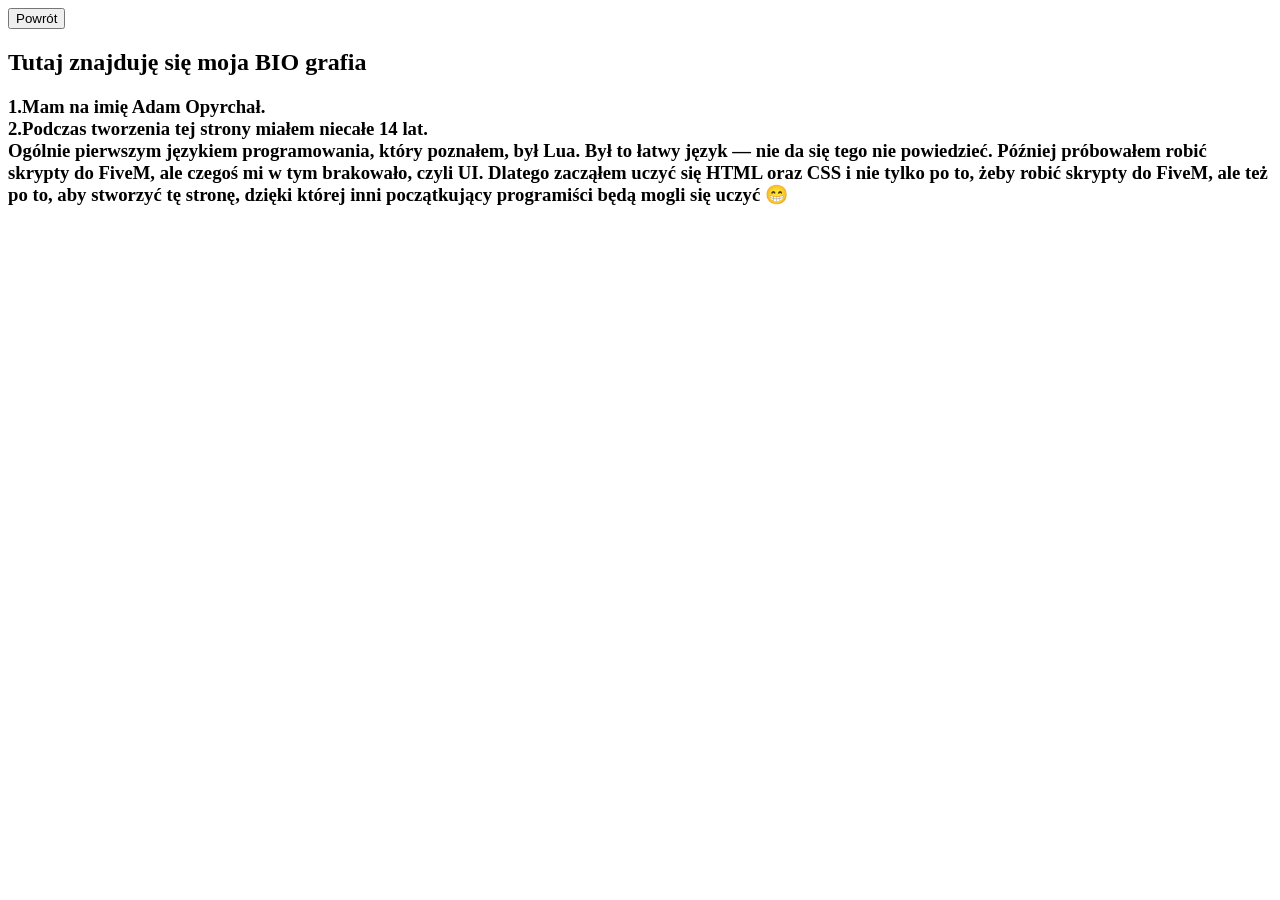
==== projekt/strony/biografia.html @ 5ca00a6b "Add files via upload" ====
<!doctype html>
<html>
  <head>
    <link rel="stylesheet" href="wyglad.css" />
  </head>
  <body>
    <div class="card">
      <a href="stronaglowna.htm"><button class="btn">Powrót</button></a>
      <h2>Tutaj znajduję się moja BIO grafia</h2>
    </div>
    <div>
      <h3 class="card">
        1.Mam na imię Adam Opyrchał.<br />
        2.Podczas tworzenia tej strony miałem niecałe 14 lat.<br />
        Ogólnie pierwszym językiem programowania, który poznałem, był Lua. Był
        to łatwy język — nie da się tego nie powiedzieć. Później próbowałem
        robić skrypty do FiveM, ale czegoś mi w tym brakowało, czyli UI. Dlatego
        zacząłem uczyć się HTML oraz CSS i nie tylko po to, żeby robić skrypty
        do FiveM, ale też po to, aby stworzyć tę stronę, dzięki której inni
        początkujący programiści będą mogli się uczyć 😁
      </h2>
    </div>
  </body>
</html>
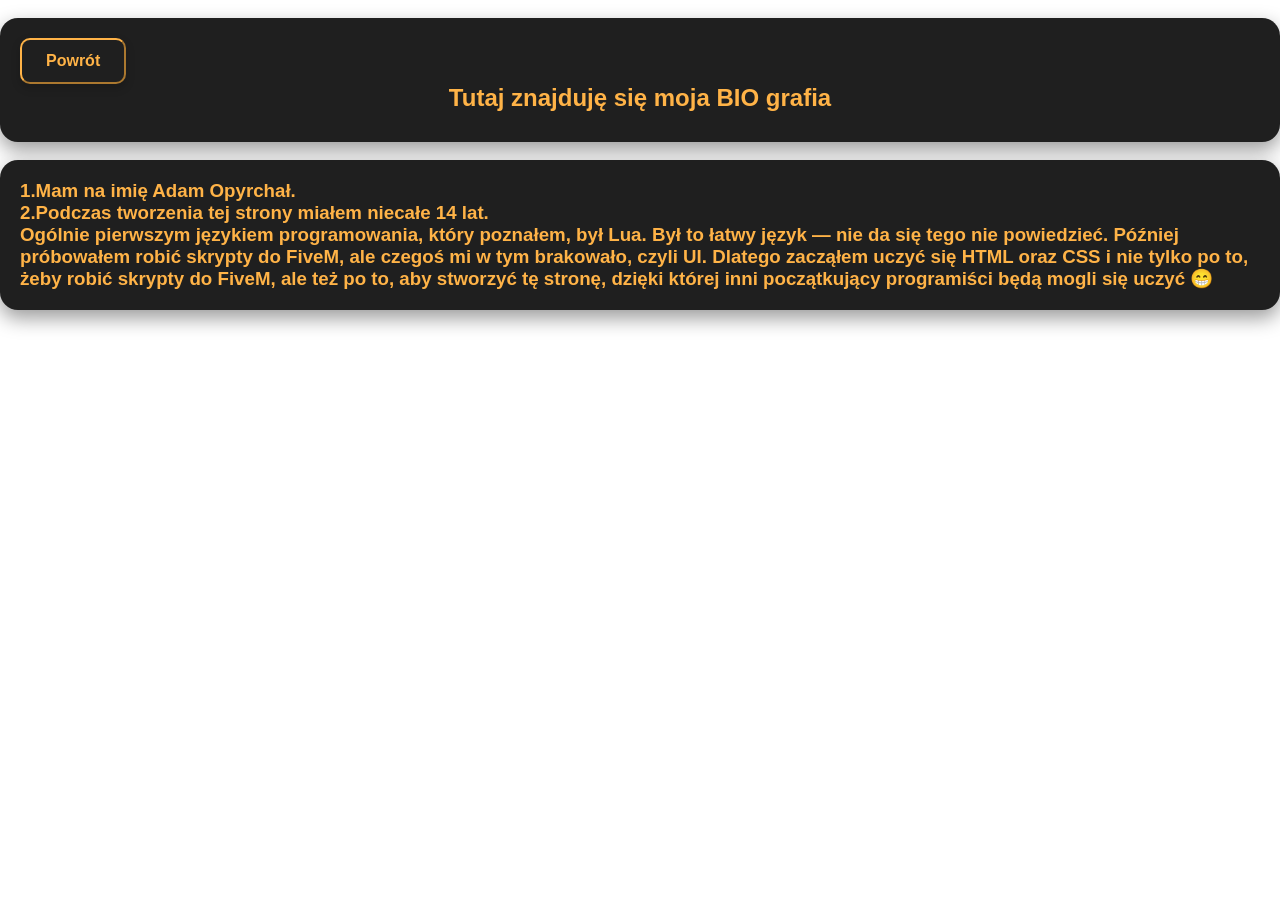
==== commit d666b29b: "Add files via upload" ====
--- a/projekt/strony/biografia.html
+++ b/projekt/strony/biografia.html
@@ -1,11 +1,11 @@
 <!doctype html>
 <html>
   <head>
-    <link rel="stylesheet" href="wyglad.css" />
+    <link rel="stylesheet" href="../wyglad.css" />
   </head>
   <body>
     <div class="card">
-      <a href="stronaglowna.htm"><button class="btn">Powrót</button></a>
+      <a href="../index.html"><button class="btn">Powrót</button></a>
       <h2>Tutaj znajduję się moja BIO grafia</h2>
     </div>
     <div>
--- a/projekt/wyglad.css
+++ b/projekt/wyglad.css
@@ -0,0 +1,110 @@
+* {
+    box-sizing: border-box
+}
+
+body {
+    margin: 0;
+    font-family: Arial, sans-serif;
+    background: url('https://images.unsplash.com/photo-1511512578047-dfb367046420') center/cover fixed;
+    color: #fff;
+}
+
+#tekst {
+    position: fixed;
+    top: 10px;
+    left: 10px;
+    font-size: 15px;
+    color: #2a2a2a;
+}
+
+.btn {
+    background-color: #1f1f1f;
+    color: #ffb347;
+    padding: 12px 24px;
+    font-size: 16px;
+    font-weight: bold;
+    border-radius: 10px;
+    cursor: pointer;
+    transition: 0.3s;
+    box-shadow: 0 4px 10px rgba(0, 0, 0, 0.2);
+    border-color: #ffb347;
+}
+
+.btn:hover {
+    background-color: #2a2a2a;
+    transform: translateY(-2px);
+    box-shadow: 0 6px 15px rgba(0, 0, 0, 0.3);
+    border-color: #ffb347;
+}
+
+.btn:active {
+    transform: scale(0.96);
+}
+
+.overlay {
+    background: rgba(0, 0, 0, .75);
+    min-height: 100vh;
+    padding: 40px 20px;
+}
+
+.container {
+    max-width: 1000px;
+    margin: auto
+}
+
+h2 {
+    text-align: center;
+    color: #ffb347
+}
+
+h3 {
+    text-align: left;
+    color: #ffb347;
+}
+
+.opis {
+    text-align: center;
+    font-size: 22px;
+    color: #bfe9ff;
+    margin-bottom: 30px
+}
+
+.card {
+    background: #1f1f1f;
+    border-radius: 18px;
+    padding: 20px;
+    margin: 18px 0;
+    box-shadow: 0 8px 20px rgba(0, 0, 0, .4);
+    transition: .25s;
+}
+
+.card:hover {
+    transform: translateY(-4px);
+    background: #2a2a2a
+}
+
+.card h2 {
+    margin: 0 0 10px;
+    color: #ffb347
+}
+
+.card p {
+    line-height: 1.7;
+    margin: 0;
+}
+
+hr {
+    border: none;
+    height: 3px;
+    background: linear-gradient(to right, transparent, #ffb347, transparent);
+}
+
+.center {
+    text-align: center;
+}
+
+.rightekran {
+    position: absolute;
+    top: 10px;
+    right: 10px;
+}
